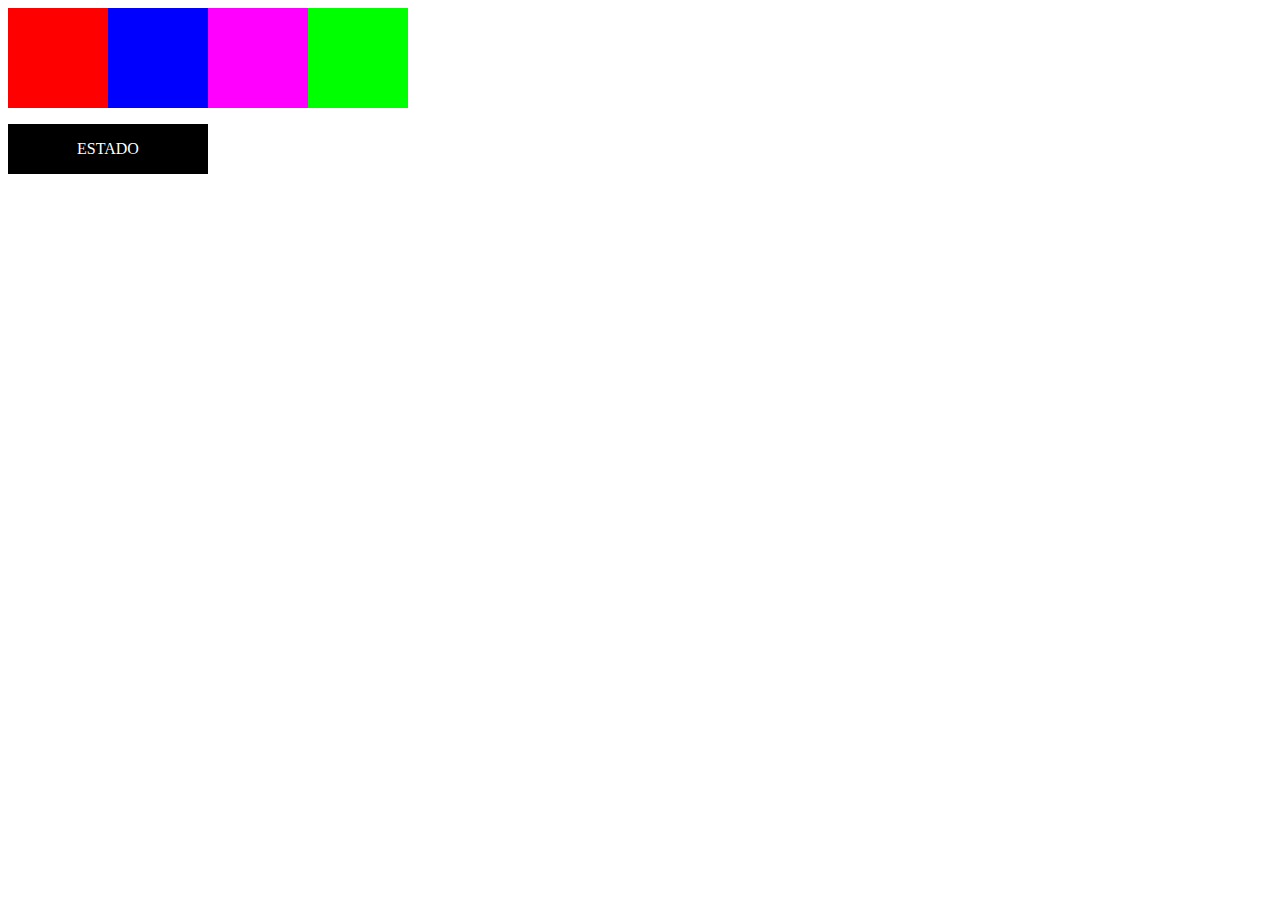
==== index.html @ a63f3e09 "Commit inicial" ====
<!DOCTYPE html>
<html lang="en">
<head>
  <meta charset="UTF-8">
  <meta name="viewport" content="width=device-width, initial-scale=1.0">
  <meta http-equiv="X-UA-Compatible" content="ie=edge">
  <title>TO-DO</title>
  <link rel="stylesheet" href="styles.css">
</head>
<!-- Pen: https://codepen.io/maceda/pen/KQyRZo -->
<body>
  <main>

  <div id="buton-container">
    <div class="boton" id="red"></div>
    <div class="boton" id="blue"></div>
    <div class="boton" id="magenta"></div>
    <div class="boton" id="green"></div>
    <div class="boto
    n" id="yellow"></div>
  </div>

  <div id="clave">ESTADO</div>

  </main>

  <script src="estados.js"></script>
  <script src="scripts.js"></script>

</body>
</html>
---- styles.css ----
#clave {
  width: 200px;
  height: 50px;
  background-color: black;
  color: white;
  display: flex;
  align-items: center;
  justify-content: center;
}
#buton-container {
  display: flex;
  margin-bottom: 1em;
}
.boton {
  width: 100px;
  height: 100px;
}
#red {
  background-color: red;
}
#blue {
  background-color: blue;
}
#magenta {
  background-color: magenta;
}
#green {
  background-color: lime;
}
#yellow {
  background-color: gold;
}
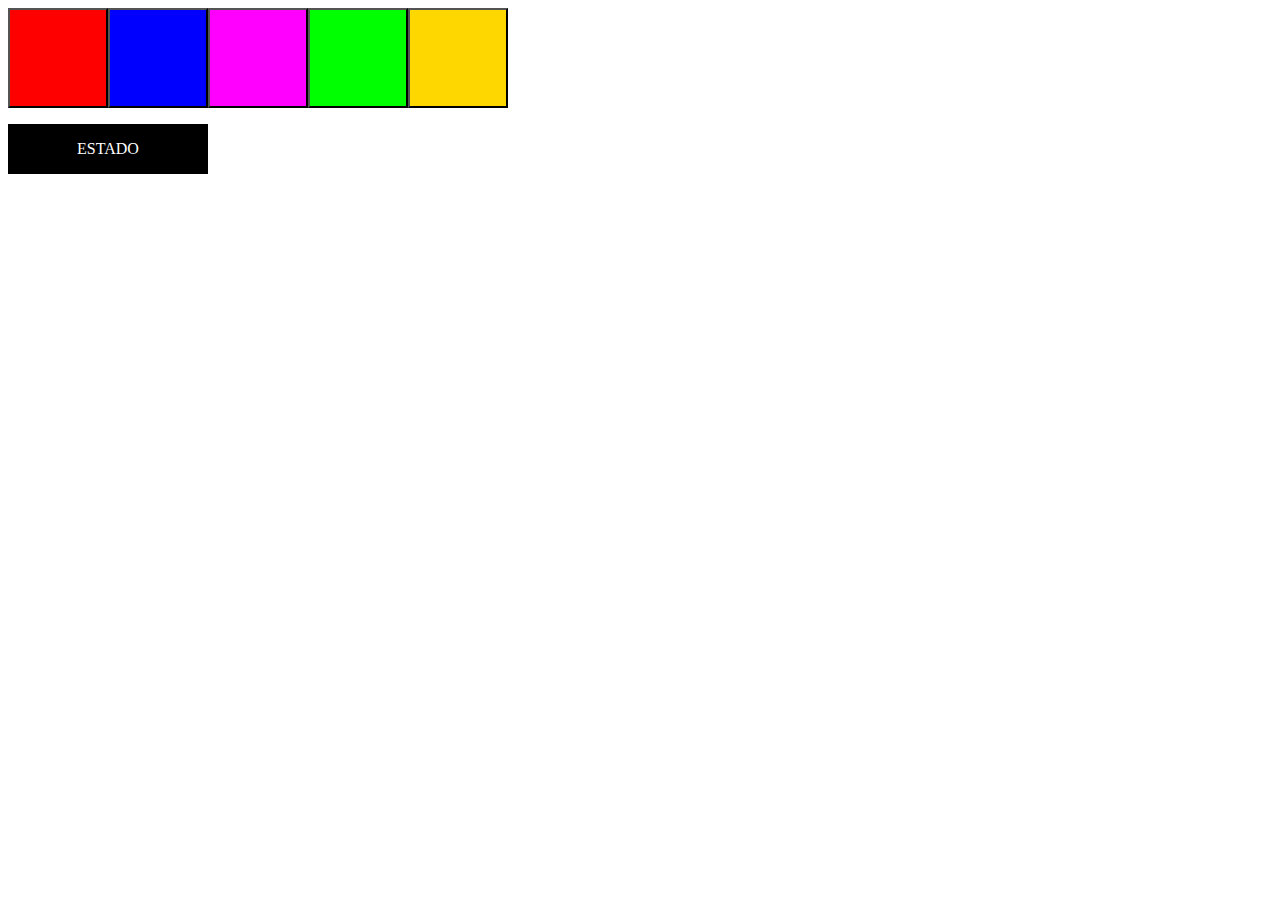
==== commit 068904b8: "Estructura basica del juego" ====
--- a/index.html
+++ b/index.html
@@ -12,20 +12,19 @@
   <main>
 
   <div id="buton-container">
-    <div class="boton" id="red"></div>
-    <div class="boton" id="blue"></div>
-    <div class="boton" id="magenta"></div>
-    <div class="boton" id="green"></div>
-    <div class="boto
-    n" id="yellow"></div>
+    <button class="boton" id="red" data-color="red"></button>
+    <button class="boton" id="blue" data-color="blue"></button>
+    <button class="boton" id="magenta" data-color="magenta"></button>
+    <button class="boton" id="green" data-color="green"></button>
+    <button class="boton" id="yellow" data-color="yellow"></button>
   </div>
 
   <div id="clave">ESTADO</div>
 
   </main>
 
-  <script src="estados.js"></script>
-  <script src="scripts.js"></script>
+  <script src="estado.js"></script>
+  <script src="app.js"></script>
 
 </body>
 </html>
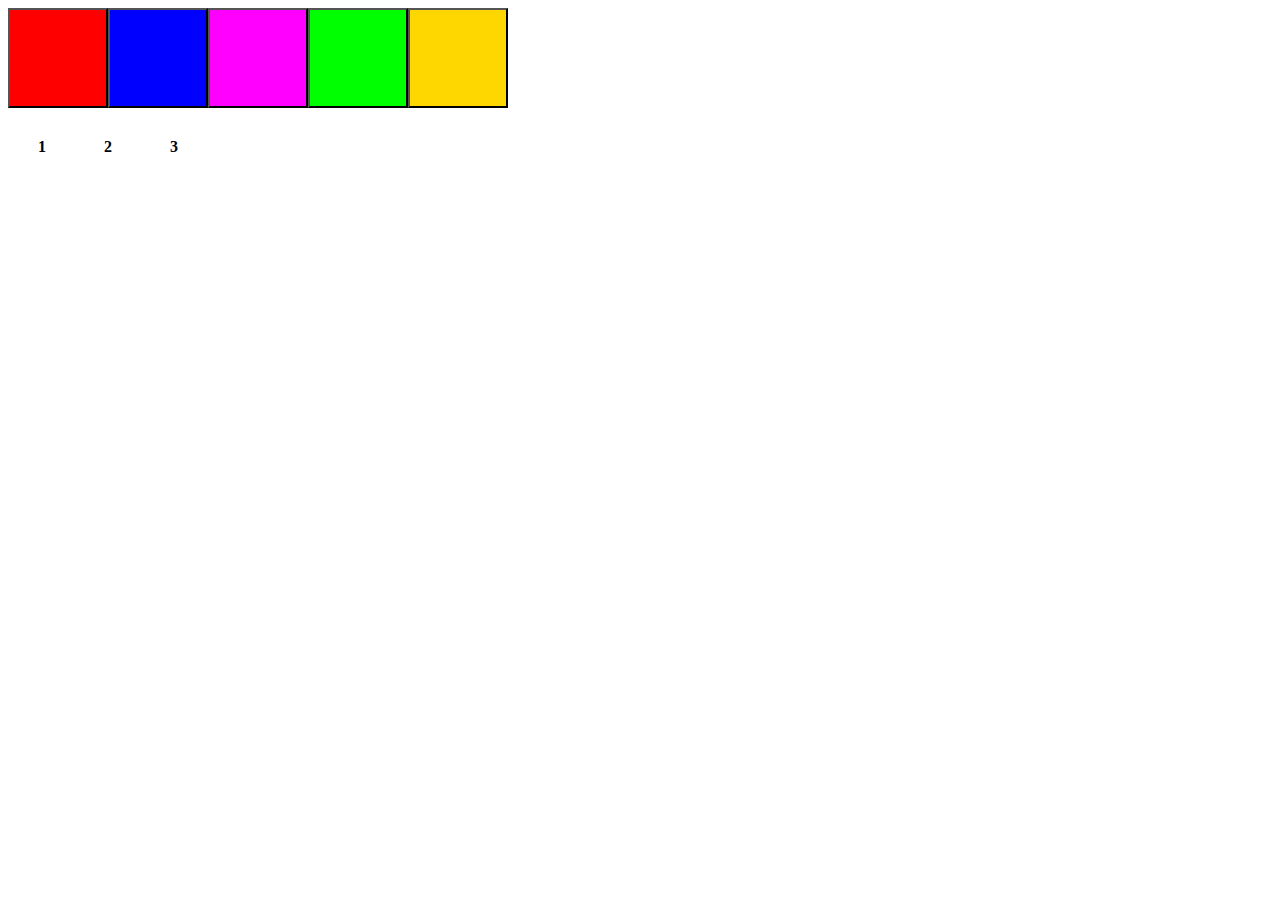
==== commit c2efa47e: "Trabajando en la visualización de resultados" ====
--- a/index.html
+++ b/index.html
@@ -19,7 +19,20 @@
     <button class="boton" id="yellow" data-color="yellow"></button>
   </div>
 
-  <div id="clave">ESTADO</div>
+  <div id="container-estado">
+      <table>
+          <tr>
+              <th>1</th>
+              <th>2</th>
+              <th>3</th>
+          </tr>
+          <tr>
+              <td id="estado-1"></td>
+              <td id="estado-2"></td>
+              <td id="estado-3"></td>
+          </tr>
+      </table>
+  </div>
 
   </main>
 
--- a/styles.css
+++ b/styles.css
@@ -1,11 +1,14 @@
-#clave {
+#container-estado {
   width: 200px;
   height: 50px;
-  background-color: black;
-  color: white;
+  /*background-color: black;*/
+  /*color: white;*/
   display: flex;
   align-items: center;
   justify-content: center;
+}
+#container-estado > table {
+  width: 100%;
 }
 #buton-container {
   display: flex;
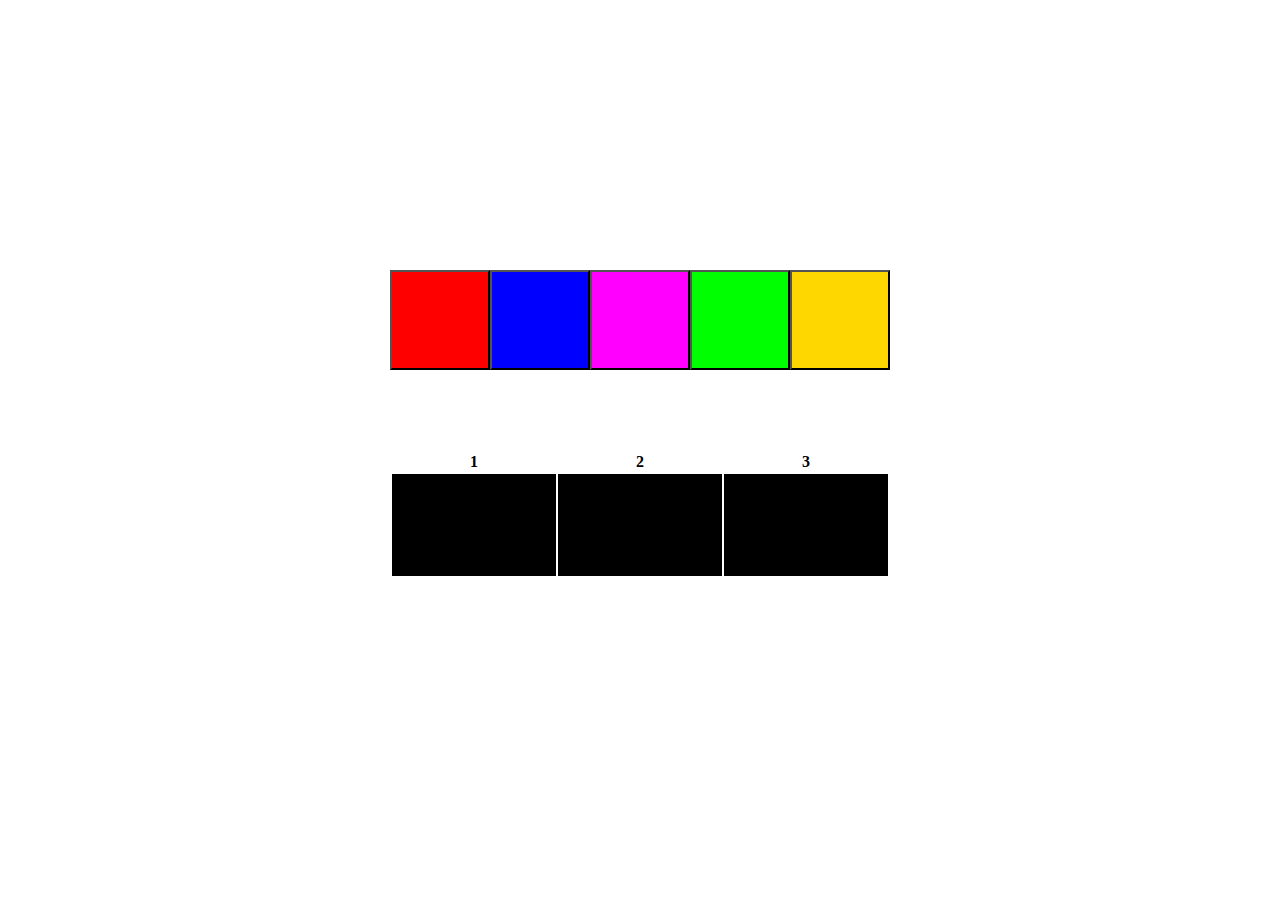
==== commit c7510ce1: "Funcionamiento de la pantalla" ====
--- a/index.html
+++ b/index.html
@@ -9,30 +9,40 @@
 </head>
 <!-- Pen: https://codepen.io/maceda/pen/KQyRZo -->
 <body>
+
   <main>
 
-  <div id="buton-container">
-    <button class="boton" id="red" data-color="red"></button>
-    <button class="boton" id="blue" data-color="blue"></button>
-    <button class="boton" id="magenta" data-color="magenta"></button>
-    <button class="boton" id="green" data-color="green"></button>
-    <button class="boton" id="yellow" data-color="yellow"></button>
-  </div>
+      <div id="buton-container">
+        <button class="boton-color" id="red" data-color="red"></button>
+        <button class="boton-color" id="blue" data-color="blue"></button>
+        <button class="boton-color" id="magenta" data-color="magenta"></button>
+        <button class="boton-color" id="green" data-color="green"></button>
+        <button class="boton-color" id="yellow" data-color="yellow"></button>
+      </div>
 
-  <div id="container-estado">
-      <table>
-          <tr>
-              <th>1</th>
-              <th>2</th>
-              <th>3</th>
-          </tr>
-          <tr>
-              <td id="estado-1"></td>
-              <td id="estado-2"></td>
-              <td id="estado-3"></td>
-          </tr>
-      </table>
-  </div>
+      <div id="container-estado">
+          <table>
+              <tr>
+                  <th>1</th>
+                  <th>2</th>
+                  <th>3</th>
+              </tr>
+              <tr>
+                  <td id="estado-1"></td>
+                  <td id="estado-2"></td>
+                  <td id="estado-3"></td>
+              </tr>
+          </table>
+      </div>
+
+      <div id="ganar" style="display:none;">
+         <h1>El código es: <span id="codigo">CODIGO</span></h1>
+      </div>
+
+      <div id="perder" style="display:none;">
+          <h1>Código incorrecto</h1>
+          <button id="reintentar">Reintentar</button>
+      </div>
 
   </main>
 
--- a/styles.css
+++ b/styles.css
@@ -1,35 +1,42 @@
+body {
+    display: flex;
+    margin-top: 30vh;
+    align-items: center;
+    justify-content: center;
+}
 #container-estado {
-  width: 200px;
-  height: 50px;
-  /*background-color: black;*/
-  /*color: white;*/
-  display: flex;
-  align-items: center;
-  justify-content: center;
+    width: 100%;
+    display: flex;
+    align-items: center;
+    justify-content: center;
 }
 #container-estado > table {
-  width: 100%;
+    width: 100%;
 }
+#container-estado td {
+    height: 100px;
+}
+
 #buton-container {
-  display: flex;
-  margin-bottom: 1em;
+    display: flex;
+    margin-bottom: 5em;
 }
-.boton {
-  width: 100px;
-  height: 100px;
+.boton-color {
+    width: 100px;
+    height: 100px;
 }
 #red {
-  background-color: red;
+    background-color: red;
 }
 #blue {
-  background-color: blue;
+    background-color: blue;
 }
 #magenta {
-  background-color: magenta;
+    background-color: magenta;
 }
 #green {
-  background-color: lime;
+    background-color: lime;
 }
 #yellow {
-  background-color: gold;
+    background-color: gold;
 }
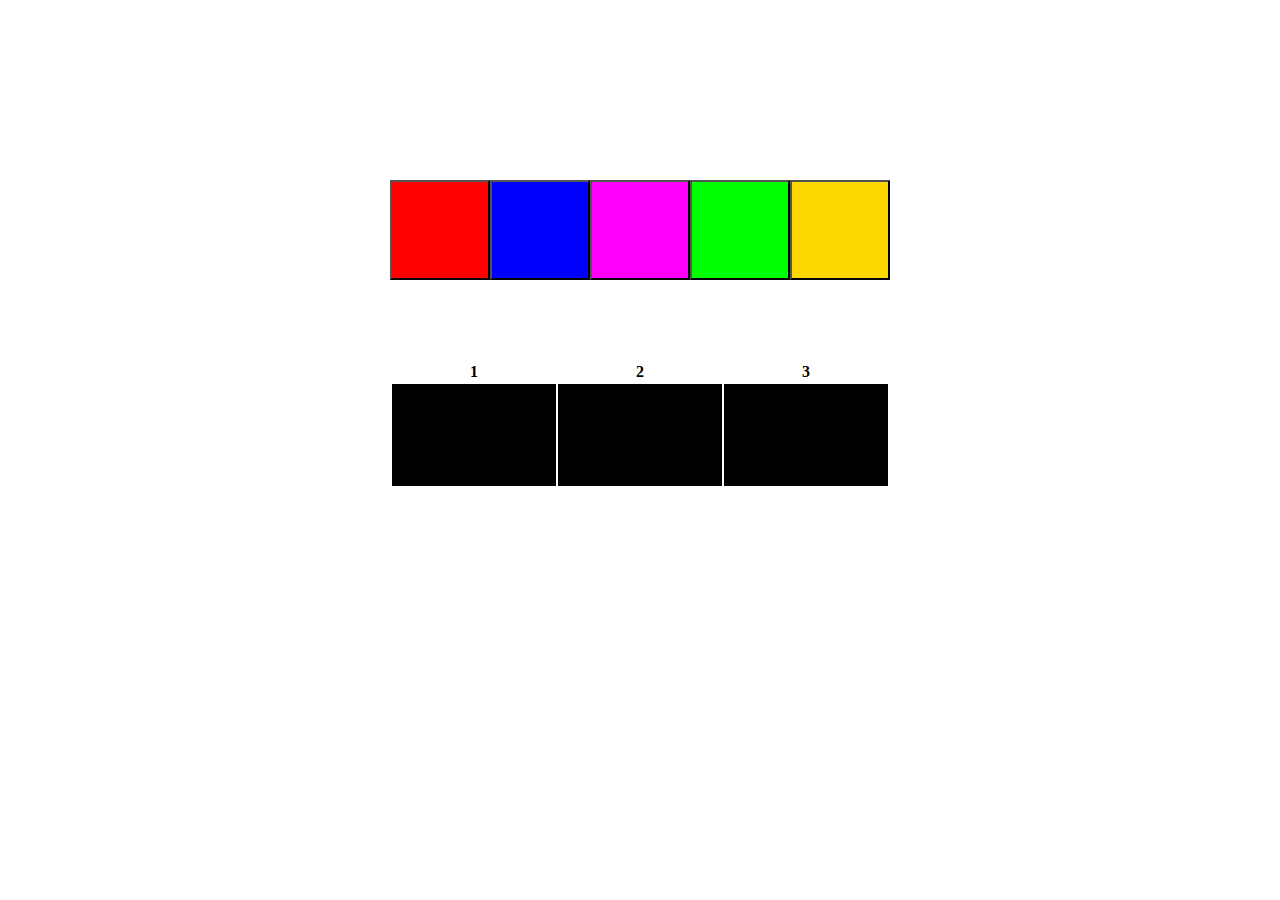
==== commit 4c6eedc7: "Añdido el código de respuesta en la página" ====
--- a/index.html
+++ b/index.html
@@ -36,7 +36,8 @@
       </div>
 
       <div id="ganar" style="display:none;">
-         <h1>El código es: <span id="codigo">CODIGO</span></h1>
+          <!--¡Muy bien! Ver el código fuente es la manera más rápida de pasar la prueba-->
+         <h1>El código es: <span id="codigo">Corrinne Yu</span></h1>
       </div>
 
       <div id="perder" style="display:none;">
--- a/styles.css
+++ b/styles.css
@@ -1,6 +1,6 @@
 body {
     display: flex;
-    margin-top: 30vh;
+    margin-top: 20vh;
     align-items: center;
     justify-content: center;
 }
